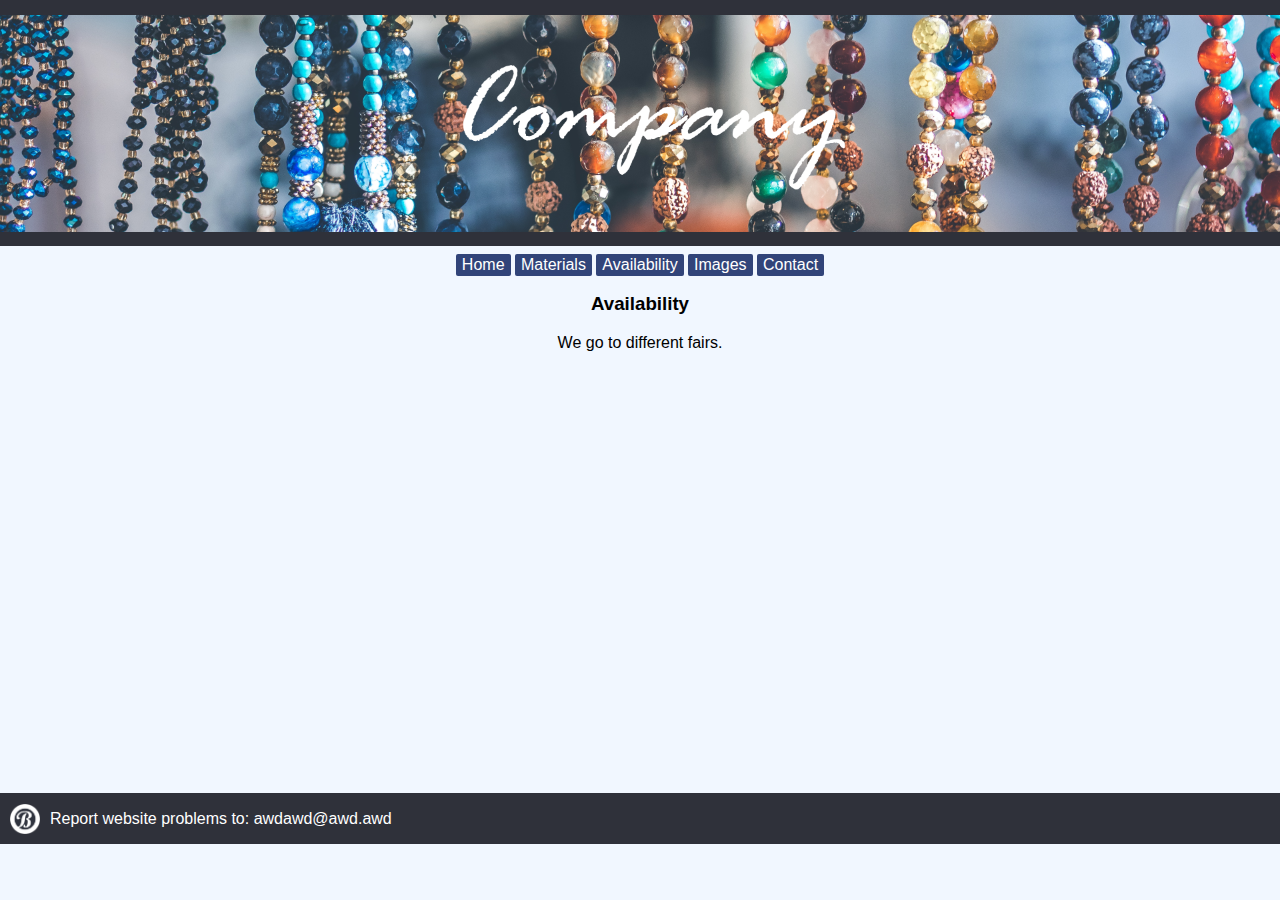
==== availability.html @ 67212690 "Add files via upload" ====
<!DOCTYPE html>
<html>
    <head>
        <title>Company</title>
        <link rel="stylesheet" href="style.css">
        <meta name="viewport" content="width=device-width, initial-scale=1.0">
    </head>
    
    <body>
        <header>
            <img src="beads.png" width="100%"/>
        </header>

        <nav>
            <a href="index.html" target="_self">Home</a>
            <a href="materials.html" target="_self">Materials</a>
            <a href="availability.html" target="_self">Availability</a>
            <a href="images.html" target="_self">Images</a>
            <a href="contact.html" target="_self">Contact</a>
        </nav>

        <main>
            <h3>Availability</h3>
            <p>We go to different fairs.</p>
        </main>

        <footer>
            <img id="logo" src="logo.png" width="30px"/>
            <p>Report website problems to: awdawd@awd.awd</p>
        </footer>
    </body>
</html>
---- style.css ----
body {
    background-color: rgb(241, 247, 255);
    margin: 0;
    padding: 0;
    font-family: 'Gill Sans', 'Gill Sans MT', Calibri, 'Trebuchet MS', sans-serif;
}

nav {
    margin-top: 10px;
    text-align: center;
}

header {
    background-color: rgb(47, 49, 58);
    padding-top: 15px;
    padding-bottom: 10px;
}

main {
    height: 500px;
    text-align: center;
}

footer {
    background-color: rgb(47, 49, 58);
    height: 50px;
    text-align: left;
    color: rgb(255, 255, 255);
    padding-top: 1px;
    padding-left: 10px;
}

img#logo {
    float: left;
    margin-top: 10px;
    margin-right: 10px;
}

a {
    color: rgb(255, 255, 255);
    font-family: 'Gill Sans', 'Gill Sans MT', Calibri, 'Trebuchet MS', sans-serif;
    text-decoration: none;
    background-color: rgb(49, 68, 121);
    border-radius: 2px;
    padding-top: 2px;
    padding-bottom: 3px;
    padding-left: 6px;
    padding-right: 6px;
}

a:hover {
    background-color: rgb(47, 49, 58);
    color: rgb(255, 255, 255);
}

a:active {
    color: rgb(255, 255, 255);
    background-color: rgb(15, 23, 48);
}
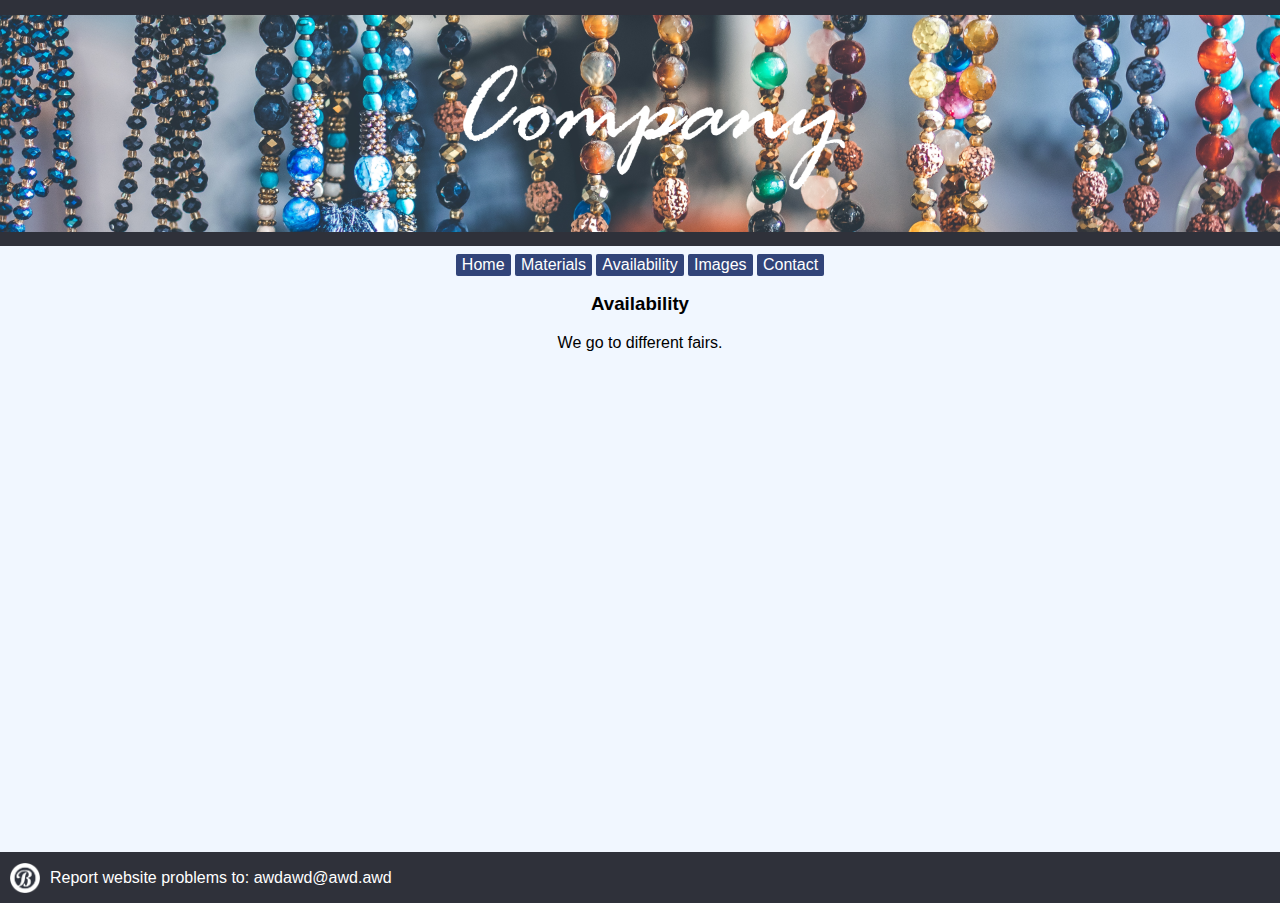
==== commit acb79ea4: "Add files via upload" ====
--- a/availability.html
+++ b/availability.html
@@ -12,11 +12,11 @@
         </header>
 
         <nav>
-            <a href="index.html" target="_self">Home</a>
-            <a href="materials.html" target="_self">Materials</a>
-            <a href="availability.html" target="_self">Availability</a>
-            <a href="images.html" target="_self">Images</a>
-            <a href="contact.html" target="_self">Contact</a>
+            <a class="buttons" href="index.html" target="_self">Home</a>
+            <a class="buttons" href="materials.html" target="_self">Materials</a>
+            <a class="buttons" href="availability.html" target="_self">Availability</a>
+            <a class="buttons" href="images.html" target="_self">Images</a>
+            <a class="buttons" href="contact.html" target="_self">Contact</a>
         </nav>
 
         <main>
--- a/style.css
+++ b/style.css
@@ -2,7 +2,7 @@
     background-color: rgb(241, 247, 255);
     margin: 0;
     padding: 0;
-    font-family: 'Gill Sans', 'Gill Sans MT', Calibri, 'Trebuchet MS', sans-serif;
+    font-family: Calibri, Helvetica, arial;
 }
 
 nav {
@@ -17,8 +17,12 @@
 }
 
 main {
-    height: 500px;
     text-align: center;
+}
+
+div#demo {
+    width: 600px;
+    margin: auto;
 }
 
 footer {
@@ -26,6 +30,7 @@
     height: 50px;
     text-align: left;
     color: rgb(255, 255, 255);
+    margin-top: 500px;
     padding-top: 1px;
     padding-left: 10px;
 }
@@ -36,9 +41,8 @@
     margin-right: 10px;
 }
 
-a {
+.buttons {
     color: rgb(255, 255, 255);
-    font-family: 'Gill Sans', 'Gill Sans MT', Calibri, 'Trebuchet MS', sans-serif;
     text-decoration: none;
     background-color: rgb(49, 68, 121);
     border-radius: 2px;
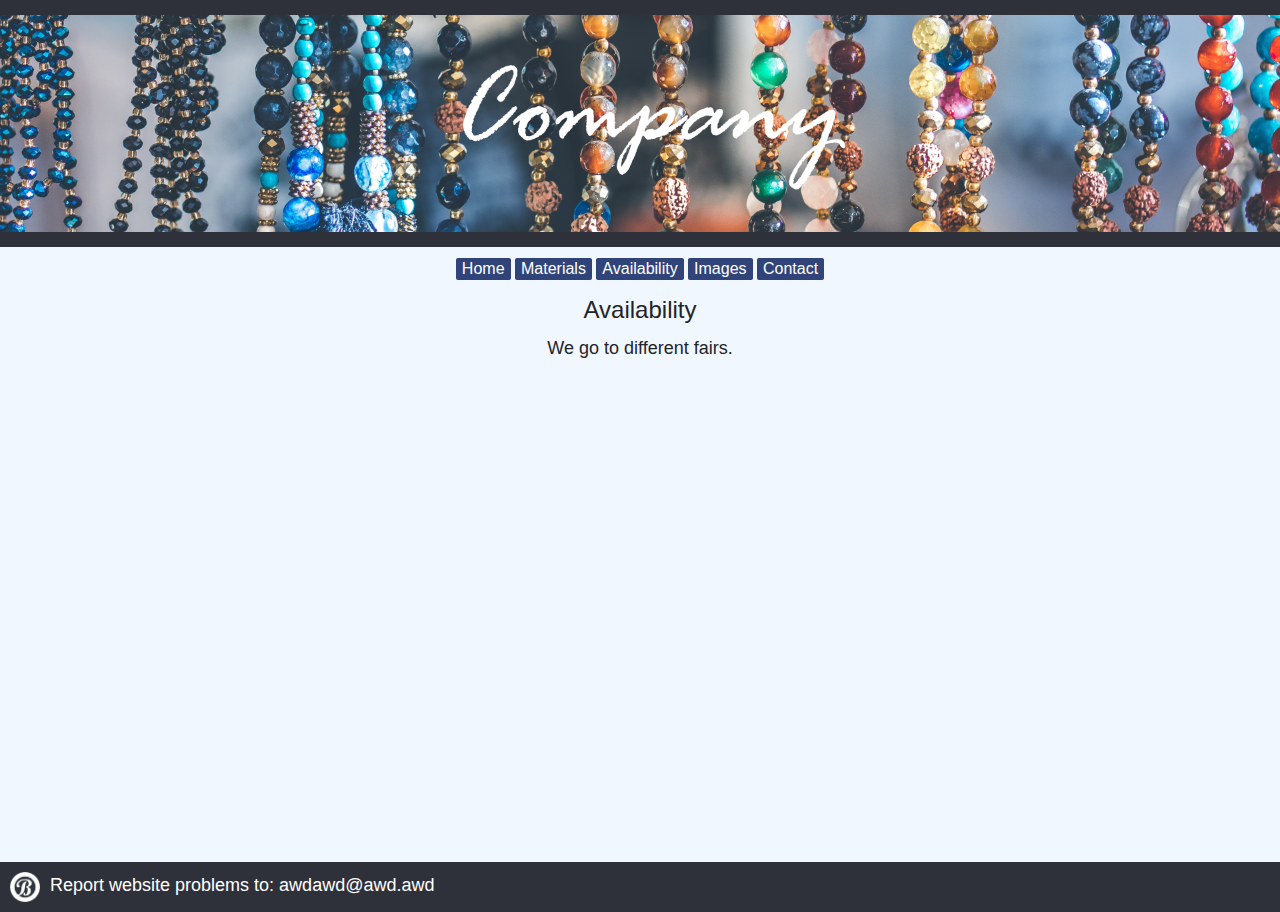
==== commit b83fcbc2: "Add files via upload" ====
--- a/availability.html
+++ b/availability.html
@@ -2,8 +2,17 @@
 <html>
     <head>
         <title>Company</title>
+        <meta name="viewport" content="width=device-width, initial-scale=1.0">
+        <link rel="stylesheet" href="https://maxcdn.bootstrapcdn.com/bootstrap/4.5.2/css/bootstrap.min.css">
+        <script src="https://ajax.googleapis.com/ajax/libs/jquery/3.5.1/jquery.min.js"></script>
+        <script src="https://cdnjs.cloudflare.com/ajax/libs/popper.js/1.16.0/umd/popper.min.js"></script>
+        <script src="https://maxcdn.bootstrapcdn.com/bootstrap/4.5.2/js/bootstrap.min.js"></script>
         <link rel="stylesheet" href="style.css">
-        <meta name="viewport" content="width=device-width, initial-scale=1.0">
+        <style>
+            a:hover {
+                text-decoration: none;
+            }
+        </style>
     </head>
     
     <body>
@@ -20,7 +29,7 @@
         </nav>
 
         <main>
-            <h3>Availability</h3>
+            <h4>Availability</h4>
             <p>We go to different fairs.</p>
         </main>
 
--- a/style.css
+++ b/style.css
@@ -13,11 +13,20 @@
 header {
     background-color: rgb(47, 49, 58);
     padding-top: 15px;
-    padding-bottom: 10px;
+    padding-bottom: 15px;
+}
+
+h4 {
+    margin-top: 15px;
+    margin-bottom: 10px;
 }
 
 main {
     text-align: center;
+}
+
+p {
+    font-size: large;
 }
 
 div#demo {
@@ -25,14 +34,24 @@
     margin: auto;
 }
 
+.carousel-caption {
+    color: white;
+    font-family: Calibri;
+    font-size: 30px;
+    text-shadow: 2px 1px 3px black;
+}
+
 footer {
     background-color: rgb(47, 49, 58);
     height: 50px;
+    margin-top: 500px;
+    padding-left: 10px;
+}
+
+footer p {
+    color: white;
     text-align: left;
-    color: rgb(255, 255, 255);
-    margin-top: 500px;
-    padding-top: 1px;
-    padding-left: 10px;
+    padding-top: 10px;
 }
 
 img#logo {
